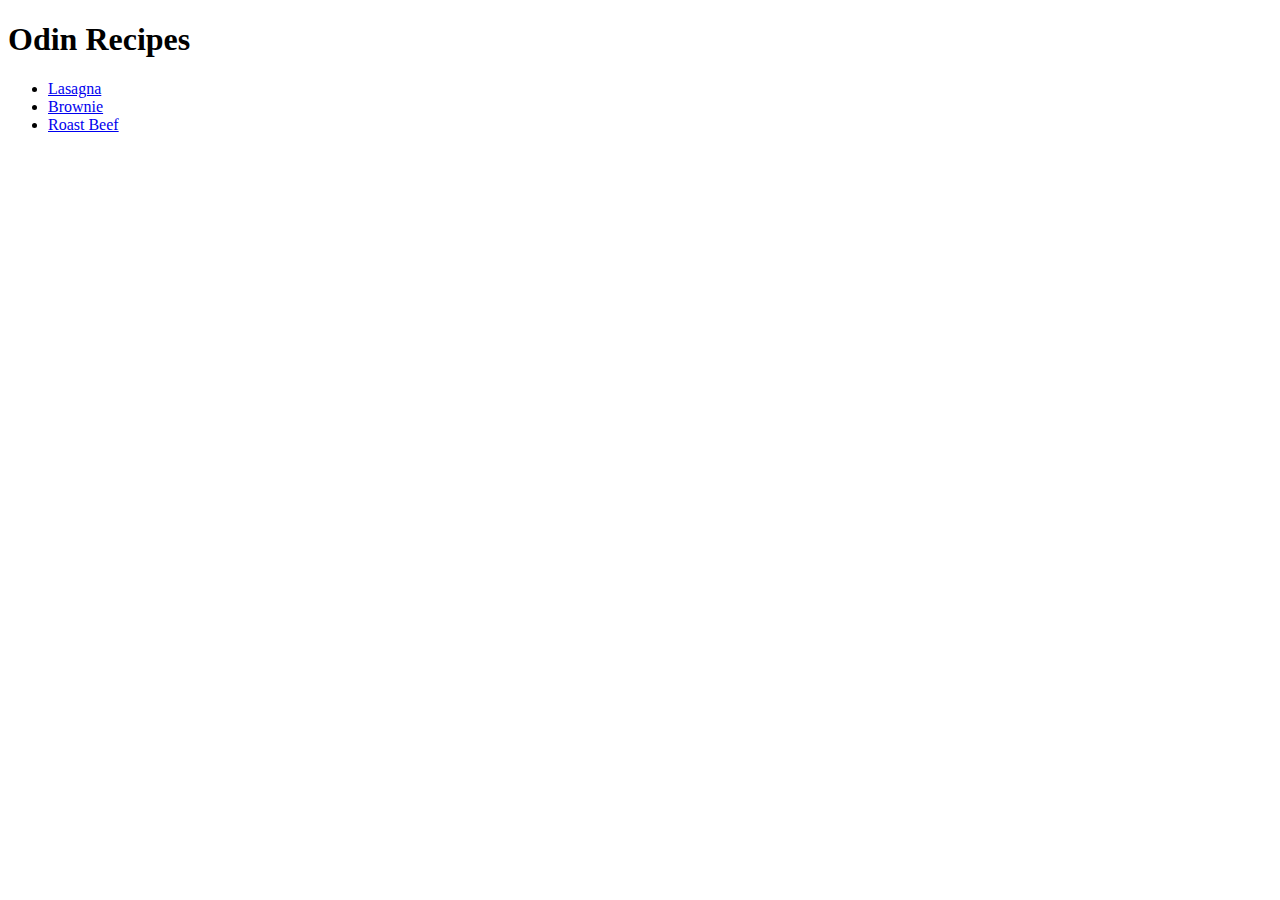
==== index.html @ cb083120 "add all recipes" ====
<!DOCTYPE html>
<html lang="en">
    <head>
        <title>Recipes</title>
        <meta charset="UTF-8">
    </head>
    <body>
        <h1>Odin Recipes</h1>
        <ul>
            <li><a href="recipes/lasagna.html">Lasagna</a></li>
            <li><a href="recipes/brownie.html">Brownie</a></li>
            <li><a href="recipes/roastbeef.html">Roast Beef</a></li>
        </ul>
    </body>
</html>
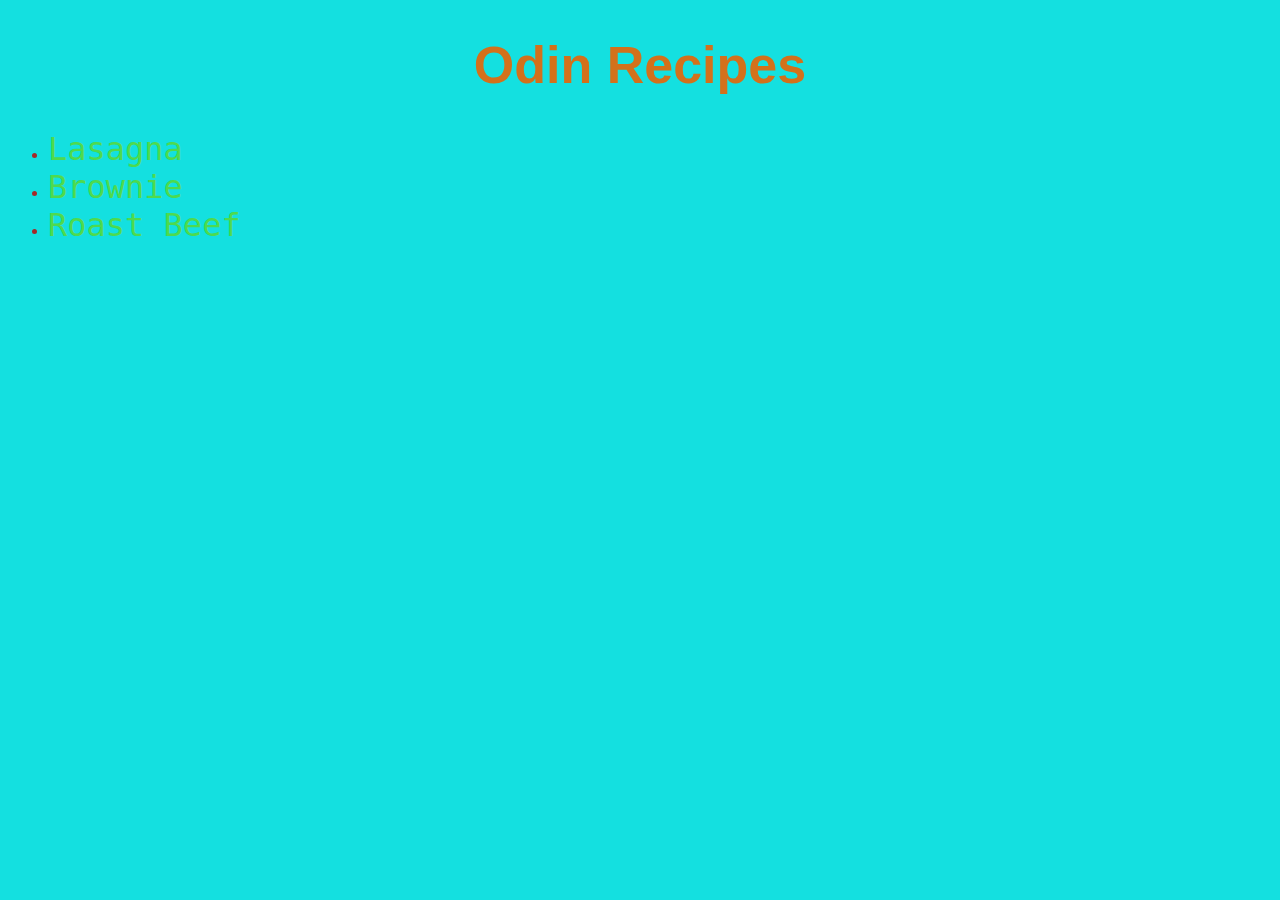
==== commit d01845e7: "Add css" ====
--- a/index.html
+++ b/index.html
@@ -3,13 +3,14 @@
     <head>
         <title>Recipes</title>
         <meta charset="UTF-8">
+        <link rel="stylesheet" href="style.css" />
     </head>
     <body>
         <h1>Odin Recipes</h1>
         <ul>
-            <li><a href="recipes/lasagna.html">Lasagna</a></li>
-            <li><a href="recipes/brownie.html">Brownie</a></li>
-            <li><a href="recipes/roastbeef.html">Roast Beef</a></li>
+            <li class="lasagna"><a href="recipes/lasagna.html">Lasagna</a></li>
+            <li class="brownie"><a href="recipes/brownie.html">Brownie</a></li>
+            <li class="rb"><a href="recipes/roastbeef.html">Roast Beef</a></li>
         </ul>
     </body>
 </html>--- a/style.css
+++ b/style.css
@@ -0,0 +1,35 @@
+h1 {
+    font-family: sans-serif, Times, "Times New Roman";
+    text-align: center;
+    font-size: 52px;
+    color: rgb(211, 113, 27);
+}
+
+a:link {
+    color: rgb(78, 218, 78);
+    font-size: 32px;
+    font-family: monospace;
+    text-decoration: none;
+}
+
+a:visited{
+    color: rgb(179, 21, 21);
+}
+
+a:hover {
+    color: rgb(224, 204, 20);
+    font-size: 36px;
+    text-decoration: underline;
+}
+
+a:active {
+    color: hotpink;
+}
+
+body{
+    background-color: rgb(20, 224, 224);
+}
+
+ul{
+    color: brown;
+}